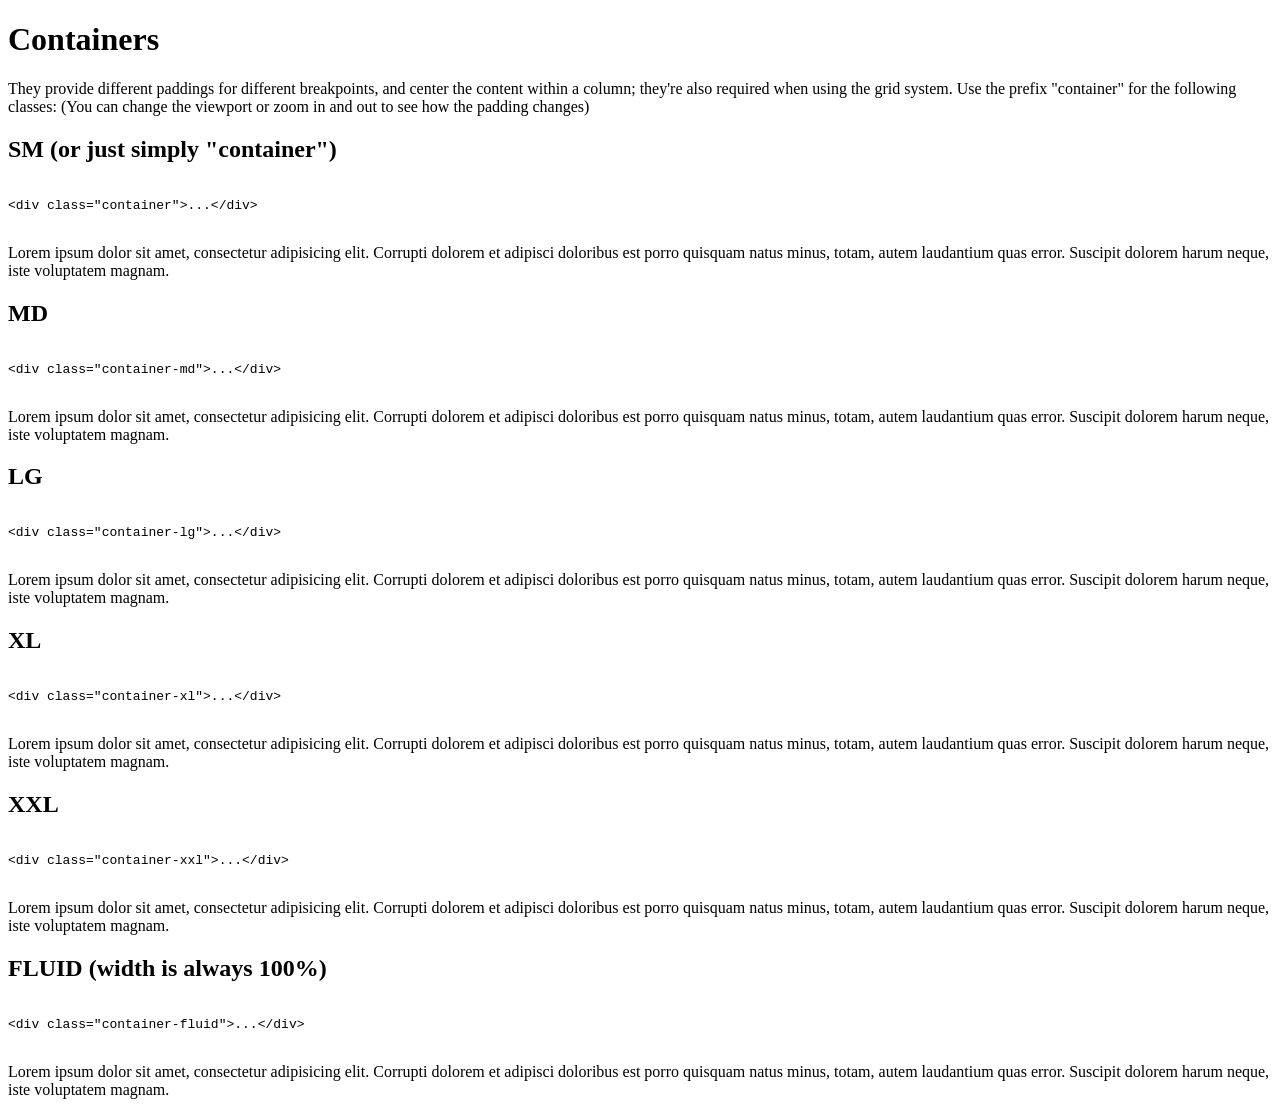
==== javascript/bootstrap/src/containers.html @ f026949f "containers" ====
<!DOCTYPE html>
<html lang="en">

<head>
  <meta charset="UTF-8">
  <meta http-equiv="X-UA-Compatible" content="IE=edge">
  <meta name="viewport" content="width=device-width, initial-scale=1.0">
  <link rel="stylesheet" href="../node_modules/bootstrap/dist/css/bootstrap.min.css">
  <title>Containers</title>
</head>

<body class="text-bg-dark">
  <h1 class="display-1 my-3 text-center">Containers</h1>
  <p class="mx-3">They provide different paddings for different breakpoints, and center the content within a column;
    they're also required when using the grid system. Use the prefix "container" for the following classes: <span
      class="fst-italic">(You can change the viewport or zoom in and out to see how the padding changes)</span></p>

  <h2 class="my-4 text-center">SM (or just simply "container")</h2>
  <div>
    <pre class="border col-9 col-md-7 col-lg-6 col-xl-5 mx-auto text-info text-center"><code>
&lt;div class="<span class="text-white">container</span>"&gt;<span class="text-white">...</span>&lt;/div&gt;
    </code></pre>
    <p class="container">
      Lorem ipsum dolor sit amet, consectetur adipisicing elit. Corrupti dolorem et adipisci
      doloribus est porro quisquam natus minus, totam, autem laudantium quas error. Suscipit dolorem harum neque, iste
      voluptatem magnam.
    </p>
  </div>

  <h2 class="my-4 text-center">MD</h2>
  <div>
    <pre class="border col-9 col-md-7 col-lg-6 col-xl-5 mx-auto text-info text-center"><code>
&lt;div class="<span class="text-white">container-md</span>"&gt;<span class="text-white">...</span>&lt;/div&gt;
    </code></pre>
    <p class="container-md">
      Lorem ipsum dolor sit amet, consectetur adipisicing elit. Corrupti dolorem et adipisci
      doloribus est porro quisquam natus minus, totam, autem laudantium quas error. Suscipit dolorem harum neque, iste
      voluptatem magnam.
    </p>
  </div>

  <h2 class="my-4 text-center">LG</h2>
  <div>
    <pre class="border col-9 col-md-7 col-lg-6 col-xl-5 mx-auto text-info text-center"><code>
&lt;div class="<span class="text-white">container-lg</span>"&gt;<span class="text-white">...</span>&lt;/div&gt;
    </code></pre>
    <p class="container-lg">
      Lorem ipsum dolor sit amet, consectetur adipisicing elit. Corrupti dolorem et adipisci
      doloribus est porro quisquam natus minus, totam, autem laudantium quas error. Suscipit dolorem harum neque, iste
      voluptatem magnam.
    </p>
  </div>

  <h2 class="my-4 text-center">XL</h2>
  <div>
    <pre class="border col-9 col-md-7 col-lg-6 col-xl-5 mx-auto text-info text-center"><code>
&lt;div class="<span class="text-white">container-xl</span>"&gt;<span class="text-white">...</span>&lt;/div&gt;
    </code></pre>
    <p class="container-xl">
      Lorem ipsum dolor sit amet, consectetur adipisicing elit. Corrupti dolorem et adipisci
      doloribus est porro quisquam natus minus, totam, autem laudantium quas error. Suscipit dolorem harum neque, iste
      voluptatem magnam.
    </p>
  </div>

  <h2 class="my-4 text-center">XXL</h2>
  <div>
    <pre class="border col-9 col-md-7 col-lg-6 col-xl-5 mx-auto text-info text-center"><code>
&lt;div class="<span class="text-white">container-xxl</span>"&gt;<span class="text-white">...</span>&lt;/div&gt;
    </code></pre>
    <p class="container-xxl">
      Lorem ipsum dolor sit amet, consectetur adipisicing elit. Corrupti dolorem et adipisci
      doloribus est porro quisquam natus minus, totam, autem laudantium quas error. Suscipit dolorem harum neque, iste
      voluptatem magnam.
    </p>
  </div>

  <h2 class="my-4 text-center">FLUID (width is always 100%)</h2>
  <div>
    <pre class="border col-9 col-md-7 col-lg-6 col-xl-5 mx-auto text-info text-center"><code>
&lt;div class="<span class="text-white">container-fluid</span>"&gt;<span class="text-white">...</span>&lt;/div&gt;
    </code></pre>
    <p class="container-fluid">
      Lorem ipsum dolor sit amet, consectetur adipisicing elit. Corrupti dolorem et adipisci
      doloribus est porro quisquam natus minus, totam, autem laudantium quas error. Suscipit dolorem harum neque, iste
      voluptatem magnam.
    </p>
  </div>

</body>

</html>
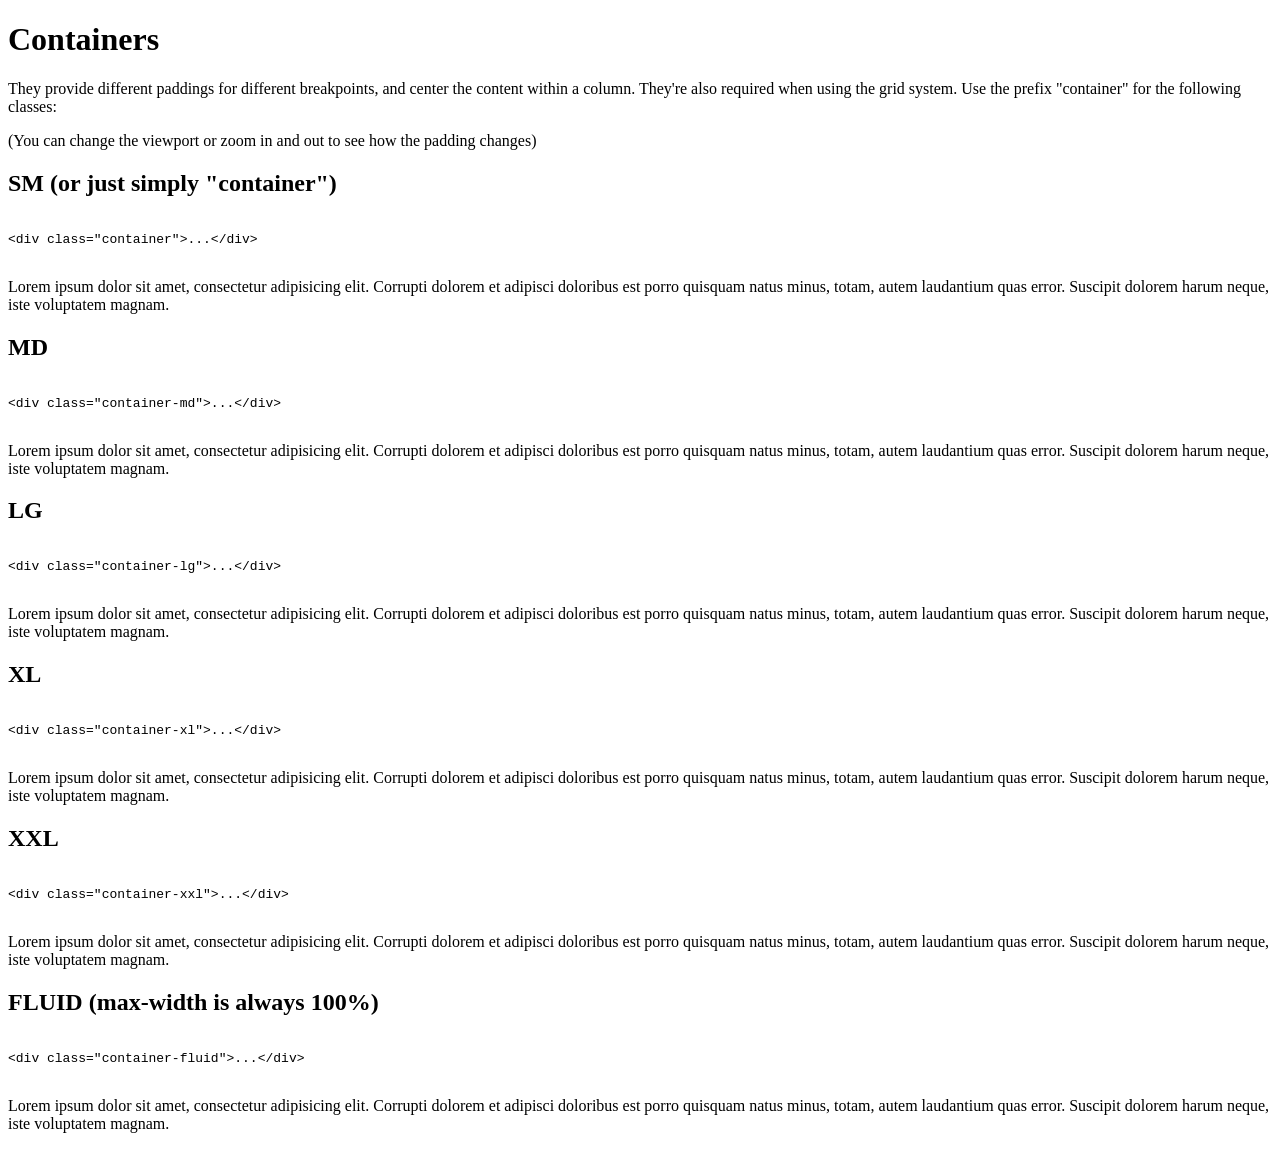
==== commit 6622bae3: "fix containers" ====
--- a/javascript/bootstrap/src/containers.html
+++ b/javascript/bootstrap/src/containers.html
@@ -11,13 +11,16 @@
 
 <body class="text-bg-dark">
   <h1 class="display-1 my-3 text-center">Containers</h1>
-  <p class="mx-3">They provide different paddings for different breakpoints, and center the content within a column;
-    they're also required when using the grid system. Use the prefix "container" for the following classes: <span
-      class="fst-italic">(You can change the viewport or zoom in and out to see how the padding changes)</span></p>
+  <p class="mx-3">
+    They provide different paddings for different breakpoints, and center the content within a column. They're also
+    required when using the grid system. Use the prefix "container" for the following classes:
+  </p>
+  <p class="fst-italic mx-3">(You can change the viewport or zoom in and out to see how the padding changes)</p>
+
 
   <h2 class="my-4 text-center">SM (or just simply "container")</h2>
   <div>
-    <pre class="border col-9 col-md-7 col-lg-6 col-xl-5 mx-auto text-info text-center"><code>
+    <pre class="border col-8 col-md-6 col-lg-5 col-xl-4 mx-auto text-info text-center"><code>
 &lt;div class="<span class="text-white">container</span>"&gt;<span class="text-white">...</span>&lt;/div&gt;
     </code></pre>
     <p class="container">
@@ -29,7 +32,7 @@
 
   <h2 class="my-4 text-center">MD</h2>
   <div>
-    <pre class="border col-9 col-md-7 col-lg-6 col-xl-5 mx-auto text-info text-center"><code>
+    <pre class="border col-8 col-md-6 col-lg-5 col-xl-4 mx-auto text-info text-center"><code>
 &lt;div class="<span class="text-white">container-md</span>"&gt;<span class="text-white">...</span>&lt;/div&gt;
     </code></pre>
     <p class="container-md">
@@ -41,7 +44,7 @@
 
   <h2 class="my-4 text-center">LG</h2>
   <div>
-    <pre class="border col-9 col-md-7 col-lg-6 col-xl-5 mx-auto text-info text-center"><code>
+    <pre class="border col-8 col-md-6 col-lg-5 col-xl-4 mx-auto text-info text-center"><code>
 &lt;div class="<span class="text-white">container-lg</span>"&gt;<span class="text-white">...</span>&lt;/div&gt;
     </code></pre>
     <p class="container-lg">
@@ -53,7 +56,7 @@
 
   <h2 class="my-4 text-center">XL</h2>
   <div>
-    <pre class="border col-9 col-md-7 col-lg-6 col-xl-5 mx-auto text-info text-center"><code>
+    <pre class="border col-8 col-md-6 col-lg-5 col-xl-4 mx-auto text-info text-center"><code>
 &lt;div class="<span class="text-white">container-xl</span>"&gt;<span class="text-white">...</span>&lt;/div&gt;
     </code></pre>
     <p class="container-xl">
@@ -65,7 +68,7 @@
 
   <h2 class="my-4 text-center">XXL</h2>
   <div>
-    <pre class="border col-9 col-md-7 col-lg-6 col-xl-5 mx-auto text-info text-center"><code>
+    <pre class="border col-8 col-md-6 col-lg-5 col-xl-4 mx-auto text-info text-center"><code>
 &lt;div class="<span class="text-white">container-xxl</span>"&gt;<span class="text-white">...</span>&lt;/div&gt;
     </code></pre>
     <p class="container-xxl">
@@ -75,9 +78,9 @@
     </p>
   </div>
 
-  <h2 class="my-4 text-center">FLUID (width is always 100%)</h2>
+  <h2 class="my-4 text-center">FLUID (max-width is always 100%)</h2>
   <div>
-    <pre class="border col-9 col-md-7 col-lg-6 col-xl-5 mx-auto text-info text-center"><code>
+    <pre class="border col-8 col-md-6 col-lg-5 col-xl-4 mx-auto text-info text-center"><code>
 &lt;div class="<span class="text-white">container-fluid</span>"&gt;<span class="text-white">...</span>&lt;/div&gt;
     </code></pre>
     <p class="container-fluid">
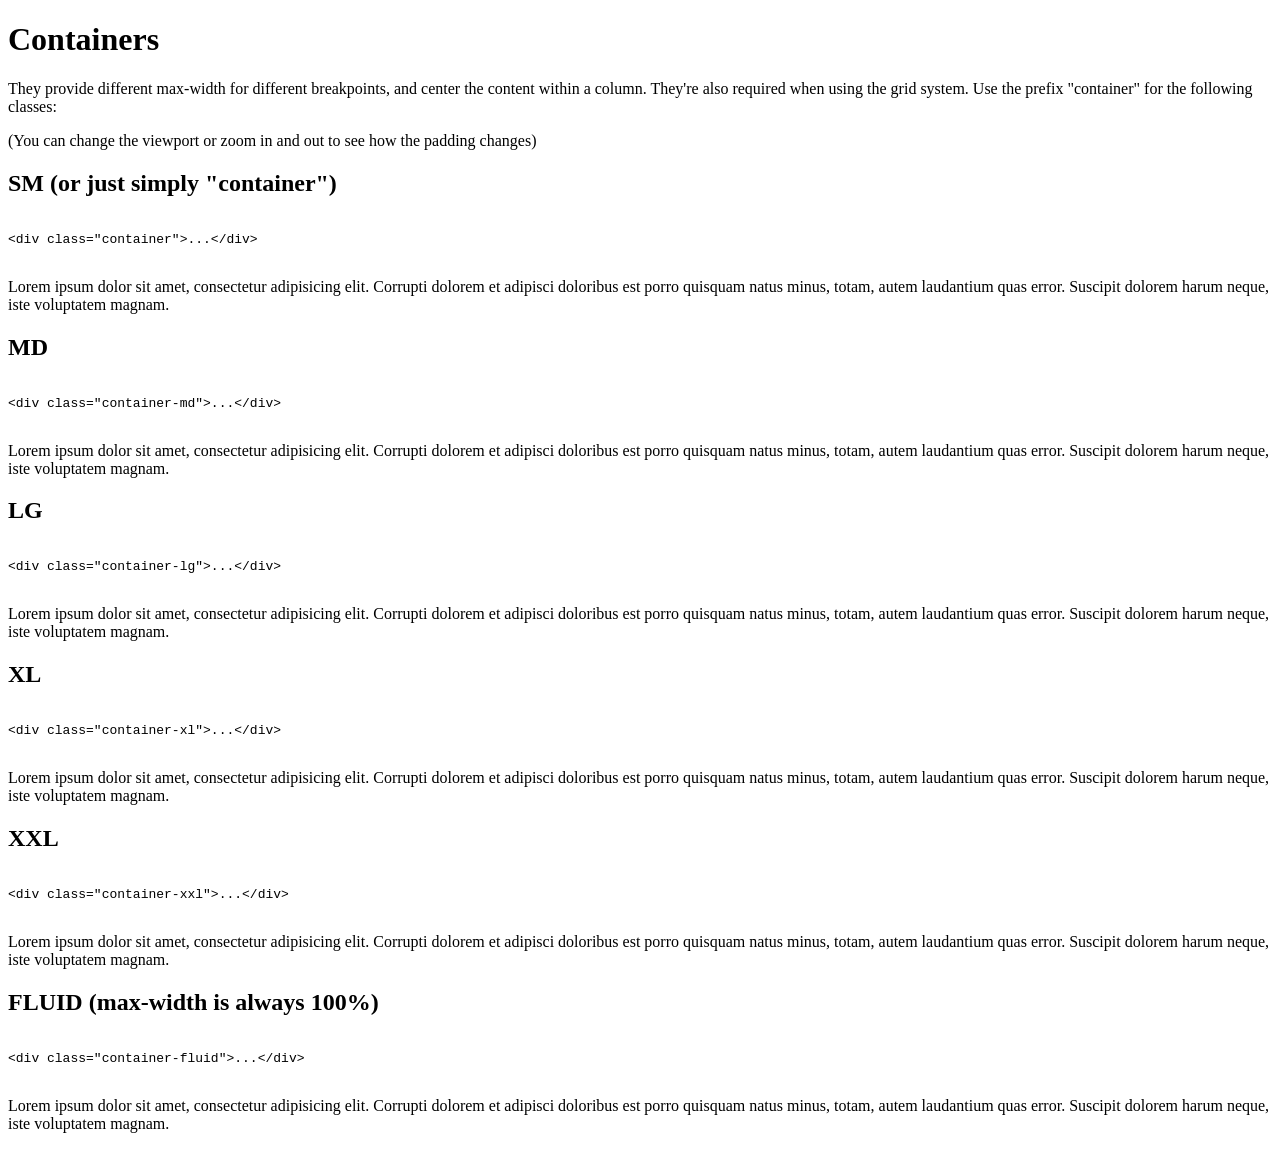
==== commit 1ec993a9: "basic grid system" ====
--- a/javascript/bootstrap/src/containers.html
+++ b/javascript/bootstrap/src/containers.html
@@ -12,7 +12,7 @@
 <body class="text-bg-dark">
   <h1 class="display-1 my-3 text-center">Containers</h1>
   <p class="mx-3">
-    They provide different paddings for different breakpoints, and center the content within a column. They're also
+    They provide different max-width for different breakpoints, and center the content within a column. They're also
     required when using the grid system. Use the prefix "container" for the following classes:
   </p>
   <p class="fst-italic mx-3">(You can change the viewport or zoom in and out to see how the padding changes)</p>
